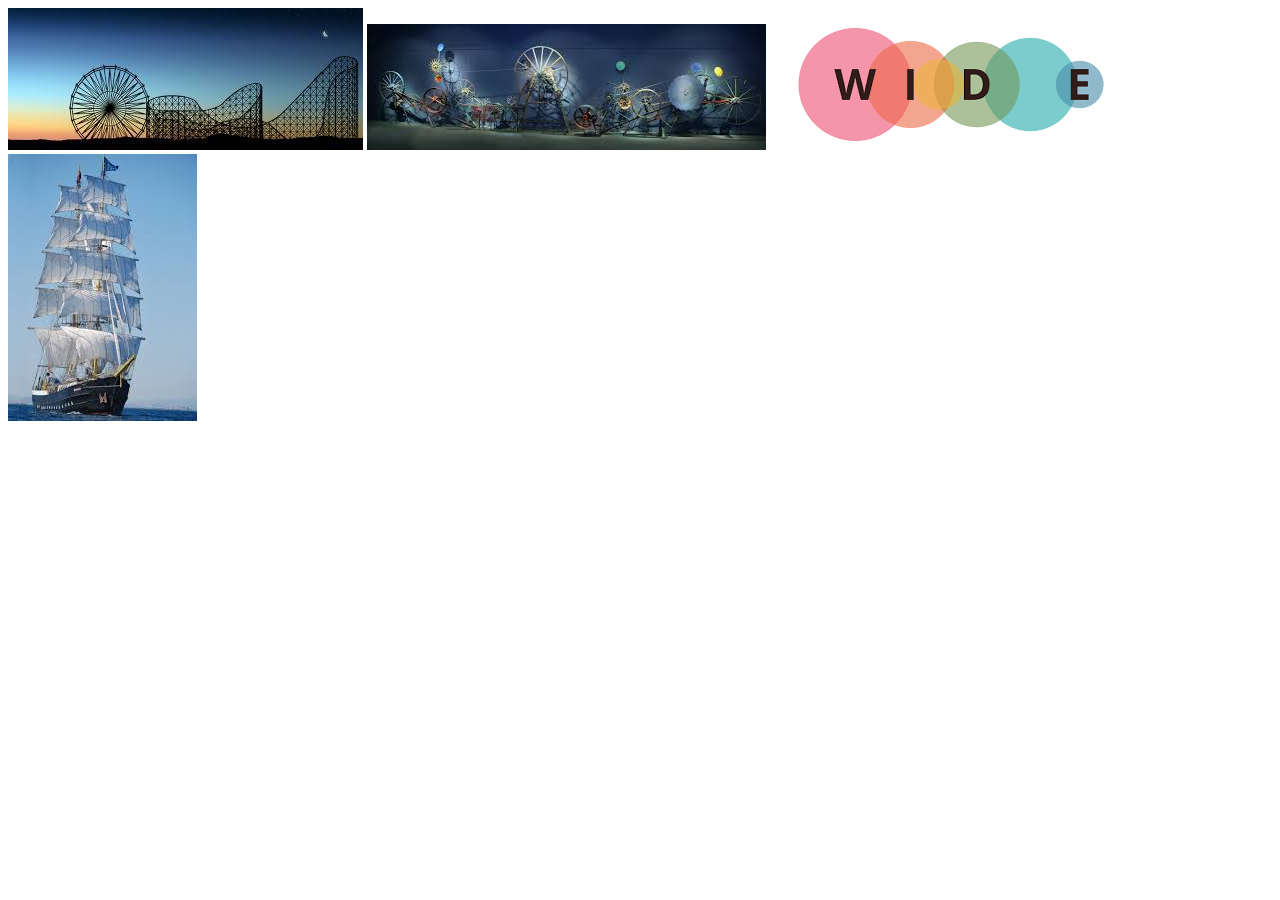
==== indexeperi.html @ 0ccba364 "swap index.html" ====
<!DOCTYPE html>
<html>
	<head>
		<link type="text/css" rel="stylesheet" href="stylesheet.css"/>
		<title>Result</title>
		
	</head>
	<body>
		
	<div id="headerbar"></div>
	<div class="container">
			<div class="left"></div>
		    <div class="central">
            	<img src="images.jpeg">
            	<img src="download.jpeg">
            	<img src="images.png">
            	<img src="download (1).jpeg">	
			</div>
			<div class="right"></div>
	<div id="footer"></div>
	</body>
</html>
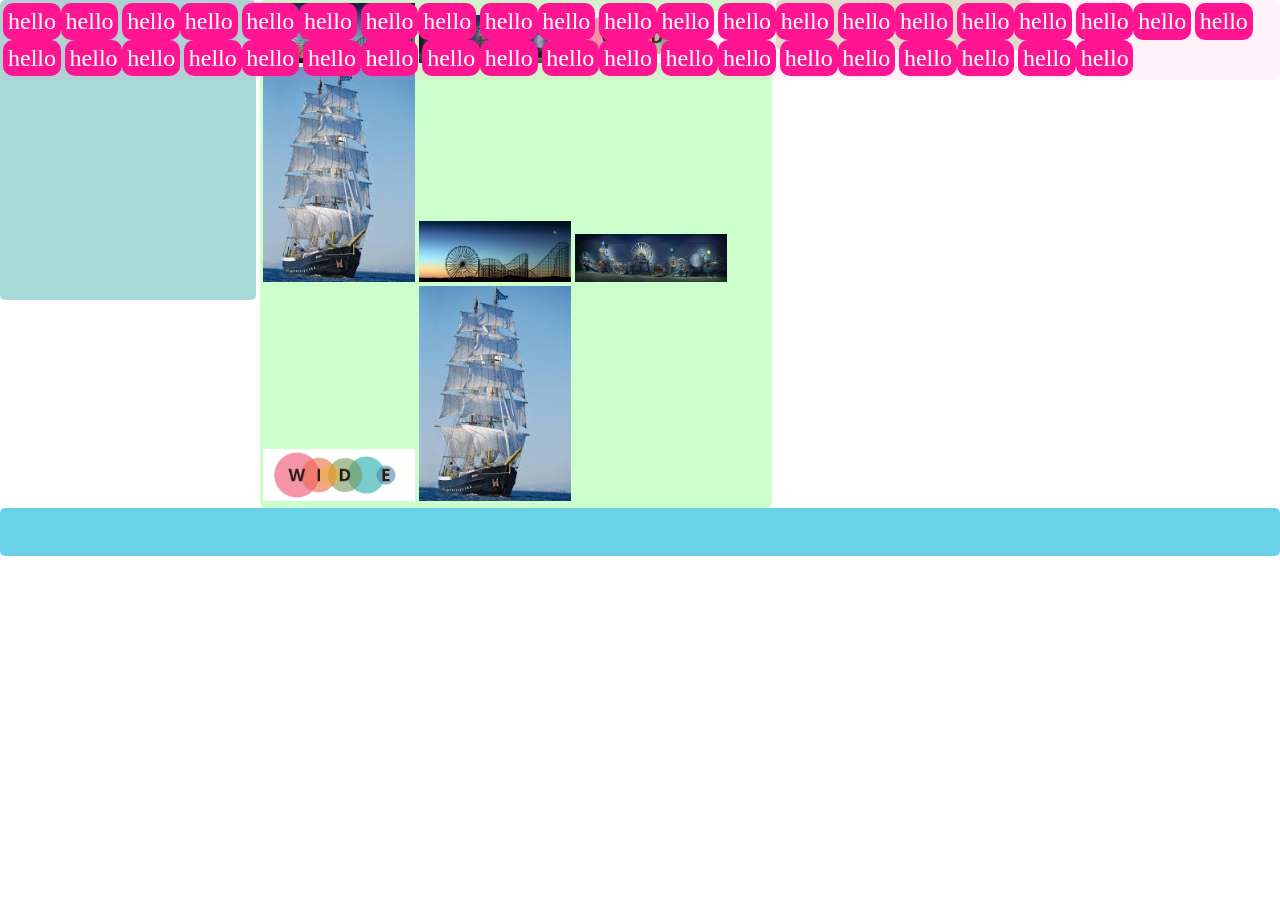
==== commit 83d8adf6: "Put linkedIn on page" ====
--- a/indexeperi.html
+++ b/indexeperi.html
@@ -1,22 +1,52 @@
 <!DOCTYPE html>
 <html>
 	<head>
-		<link type="text/css" rel="stylesheet" href="stylesheet.css"/>
-		<title>Result</title>
+		<link type="text/css" rel="stylesheet" href="eperi.css"/>
+		<title>Rpallet</title>
 		
 	</head>
-	<body>
-		
-	<div id="headerbar"></div>
+	<body style="margin:0;">
+	<div id="headerbar"><div id="frame">hello</div><div id="frame">hello</div>
+	<div id="frame">hello</div><div id="frame">hello</div>
+	<div id="frame">hello</div><div id="frame">hello</div>
+	<div id="frame">hello</div><div id="frame">hello</div>
+	<div id="frame">hello</div><div id="frame">hello</div>
+	<div id="frame">hello</div><div id="frame">hello</div>
+	<div id="frame">hello</div><div id="frame">hello</div>
+	<div id="frame">hello</div><div id="frame">hello</div>
+	<div id="frame">hello</div><div id="frame">hello</div>
+	<div id="frame">hello</div><div id="frame">hello</div>
+	<div id="frame">hello</div><div id="frame">hello</div>
+	<div id="frame">hello</div><div id="frame">hello</div>
+	<div id="frame">hello</div><div id="frame">hello</div>
+	<div id="frame">hello</div><div id="frame">hello</div>
+	<div id="frame">hello</div><div id="frame">hello</div>
+	<div id="frame">hello</div><div id="frame">hello</div>
+	<div id="frame">hello</div><div id="frame">hello</div>
+	<div id="frame">hello</div><div id="frame">hello</div>
+	<div id="frame">hello</div><div id="frame">hello</div>
+	<div id="frame">hello</div><div id="frame">hello</div>
+
+
+</div>
 	<div class="container">
-			<div class="left"></div>
-		    <div class="central">
-            	<img src="images.jpeg">
+		<div class="left"></div>
+		<div class="central">
+			<div class="rounder">
+				<img src="images.jpeg">
             	<img src="download.jpeg">
             	<img src="images.png">
-            	<img src="download (1).jpeg">	
-			</div>
-			<div class="right"></div>
+				<img src="download (1).jpeg">	
+				<img src="images.jpeg">
+            	<img src="download.jpeg">
+            	<img src="images.png">
+				<img src="download (1).jpeg">	
+			
+			
+			</div>	
+		</div>
+		<div class="right"></div>
+	</div>
 	<div id="footer"></div>
 	</body>
 </html>--- a/eperi.css
+++ b/eperi.css
@@ -0,0 +1,66 @@
+:root{
+    --outer-column-width:20%;
+	--second-column-width:350px;
+	
+}
+.container{
+	width:100%; 
+	
+	display:inline-block;
+	
+}
+.central img {
+    width:30%;
+   }
+div{  
+	border-radius: 5px;
+}
+.left {
+	top:0;
+	width: var(--outer-column-width);
+	height:300px;
+	background-color: #A7DBD8;
+	display:inline-block;
+vertical-align:top;
+	
+}
+.right {
+	height: 50px;
+	width: var(--outer-column-width) ;
+	background-color: #E0E4CC;
+	display:inline-block;
+	vertical-align:top;
+}
+.central{	
+	width:40%;
+	background-color: #ccffcc;
+	/*margin-left: var(--outer-column-width);*/
+	display:inline-block;
+	vertical-align:top;
+}
+#headerbar {
+	background-color: rgba(255, 126, 194, 0.10);
+	position:fixed;
+	left: 0;
+	right:0;
+	
+	padding: 0.2em;
+	display:inline-block;
+}
+#footer {
+	height: 3em;
+	background-color: #69D2E7;
+	/*Add your CSS here!*/
+	clear: both;
+}
+.rounder{
+	margin: 0.5%;
+}
+#frame{
+	display:inline-block;
+	background-color: rgba(255, 20, 145, 1);
+	color: white;
+	font-size: 1.5em;
+	padding: 0.2em;
+	border-radius: 10px;
+}